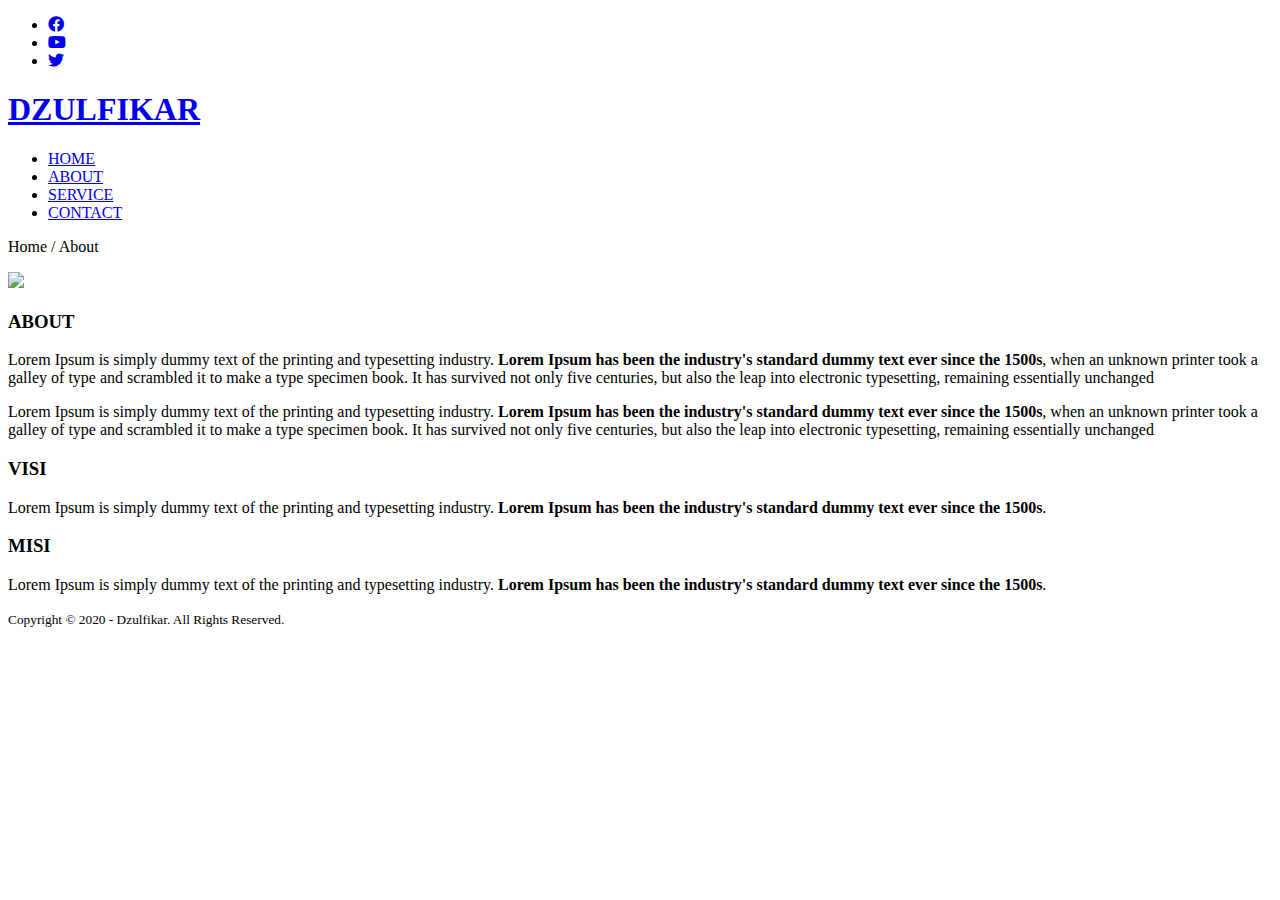
==== about.html @ 35308efb "create index.html file" ====
<!DOCTYPE html>
<html>
<head>
	<meta charset="utf-8">
	<meta name="viewport" content="width=device-width, initial-scale=1">
	<title>Koesno Store Afc</title>
	<link rel="stylesheet" type="text/css" href="css/style.css">
	<link rel="stylesheet" type="text/css" href="https://cdnjs.cloudflare.com/ajax/libs/font-awesome/5.13.0/css/all.min.css">
	<script src="https://code.jquery.com/jquery-3.5.1.min.js" integrity="sha256-9/aliU8dGd2tb6OSsuzixeV4y/faTqgFtohetphbbj0=" crossorigin="anonymous"></script>
</head>
<body>
	<!-- loader -->
	<div class="bg-loader">
		<div class="loader"></div>
	</div>

	<!-- header -->
	<div class="medsos">
		<div class="container">
			<ul>
				<li><a href="#"><i class="fab fa-facebook"></i></a></li>
				<li><a href="#"><i class="fab fa-youtube"></i></a></li>
				<li><a href="#"><i class="fab fa-twitter"></i></a></li>
			</ul>
		</div>
	</div>
	<header>
		<div class="container">
			<h1><a href="index.html">DZULFIKAR</a></h1>
			<ul>
				<li><a href="index.html">HOME</a></li>
				<li class="active"><a href="about.html">ABOUT</a></li>
				<li><a href="service.html">SERVICE</a></li>
				<li><a href="contact.html">CONTACT</a></li>
			</ul>
		</div>
	</header>

	<!-- label -->
	<section class="label">
		<div class="container">
			<p>Home / About</p>
		</div>
	</section>

	<!-- about -->
	<section class="about">
		<div class="container">
			<img src="https://github.com/dzulfikarnurfikri/companyprofile/blob/6ed35946f0032fbb2390fe3cc898e065e1f683d1/img/banner.jpg" width="100%">
			<h3>ABOUT</h3>
			<p>Lorem Ipsum is simply dummy text of the printing and typesetting industry. <strong>Lorem Ipsum has been the industry's standard dummy text ever since the 1500s</strong>, when an unknown printer took a galley of type and scrambled it to make a type specimen book. It has survived not only five centuries, but also the leap into electronic typesetting, remaining essentially unchanged</p>
			<p>Lorem Ipsum is simply dummy text of the printing and typesetting industry. <strong>Lorem Ipsum has been the industry's standard dummy text ever since the 1500s</strong>, when an unknown printer took a galley of type and scrambled it to make a type specimen book. It has survived not only five centuries, but also the leap into electronic typesetting, remaining essentially unchanged</p>
			<h3>VISI</h3>
			<p>Lorem Ipsum is simply dummy text of the printing and typesetting industry. <strong>Lorem Ipsum has been the industry's standard dummy text ever since the 1500s</strong>.</p>
			<h3>MISI</h3>
			<p>Lorem Ipsum is simply dummy text of the printing and typesetting industry. <strong>Lorem Ipsum has been the industry's standard dummy text ever since the 1500s</strong>.</p>
		</div>
	</section>

	<!-- footer -->
	<footer>
		<div class="container">
			<small>Copyright &copy; 2020 - Dzulfikar. All Rights Reserved.</small>
		</div>
	</footer>


	<script type="text/javascript">
		$(document).ready(function(){
			$(".bg-loader").hide();
		})
	</script>
</body>
</html>
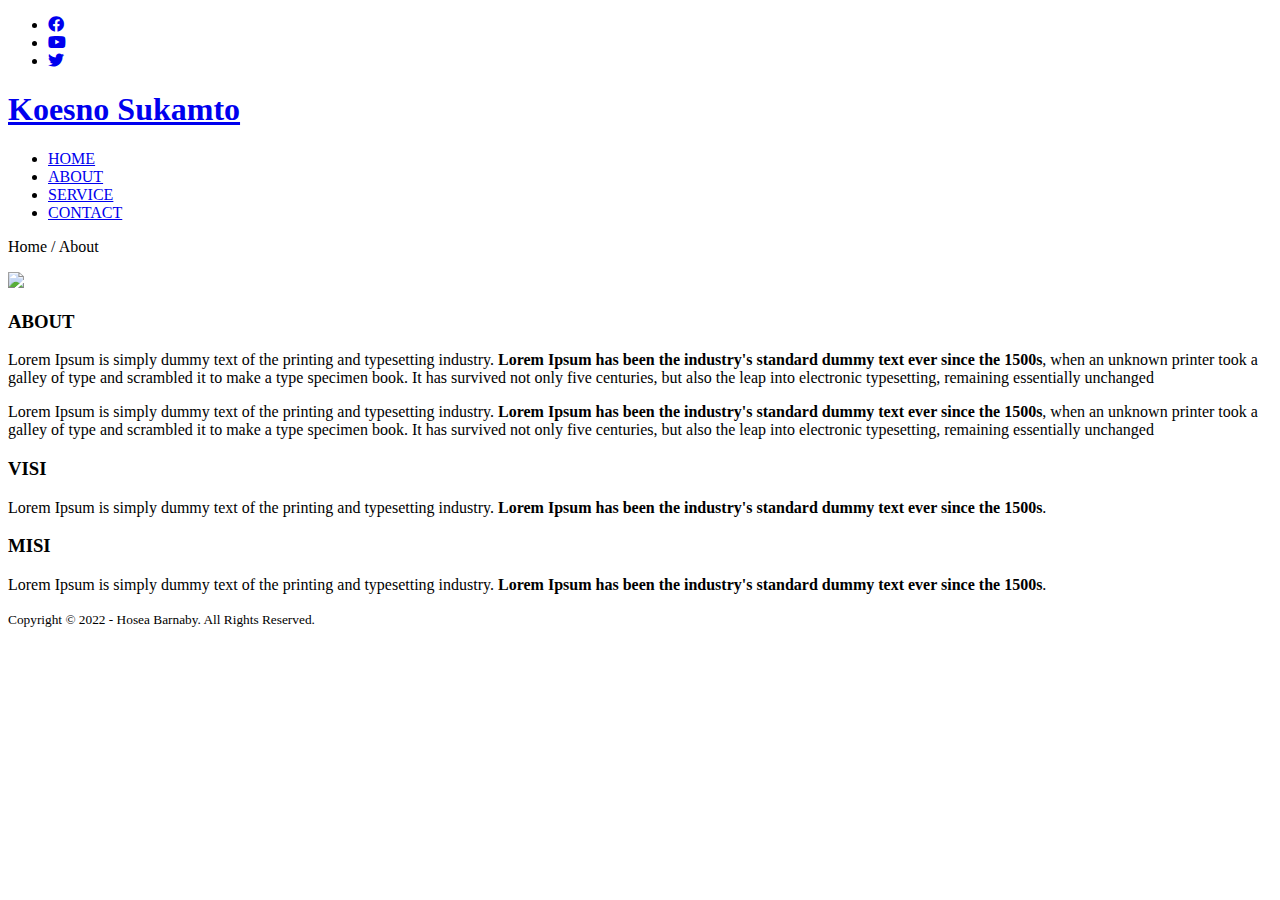
==== commit 91dca0f6: "create index.html file" ====
--- a/about.html
+++ b/about.html
@@ -26,7 +26,7 @@
 	</div>
 	<header>
 		<div class="container">
-			<h1><a href="index.html">DZULFIKAR</a></h1>
+			<h1><a href="index.html">Koesno Sukamto</a></h1>
 			<ul>
 				<li><a href="index.html">HOME</a></li>
 				<li class="active"><a href="about.html">ABOUT</a></li>
@@ -60,7 +60,7 @@
 	<!-- footer -->
 	<footer>
 		<div class="container">
-			<small>Copyright &copy; 2020 - Dzulfikar. All Rights Reserved.</small>
+			<small>Copyright &copy; 2022 - Hosea Barnaby. All Rights Reserved.</small>
 		</div>
 	</footer>
 
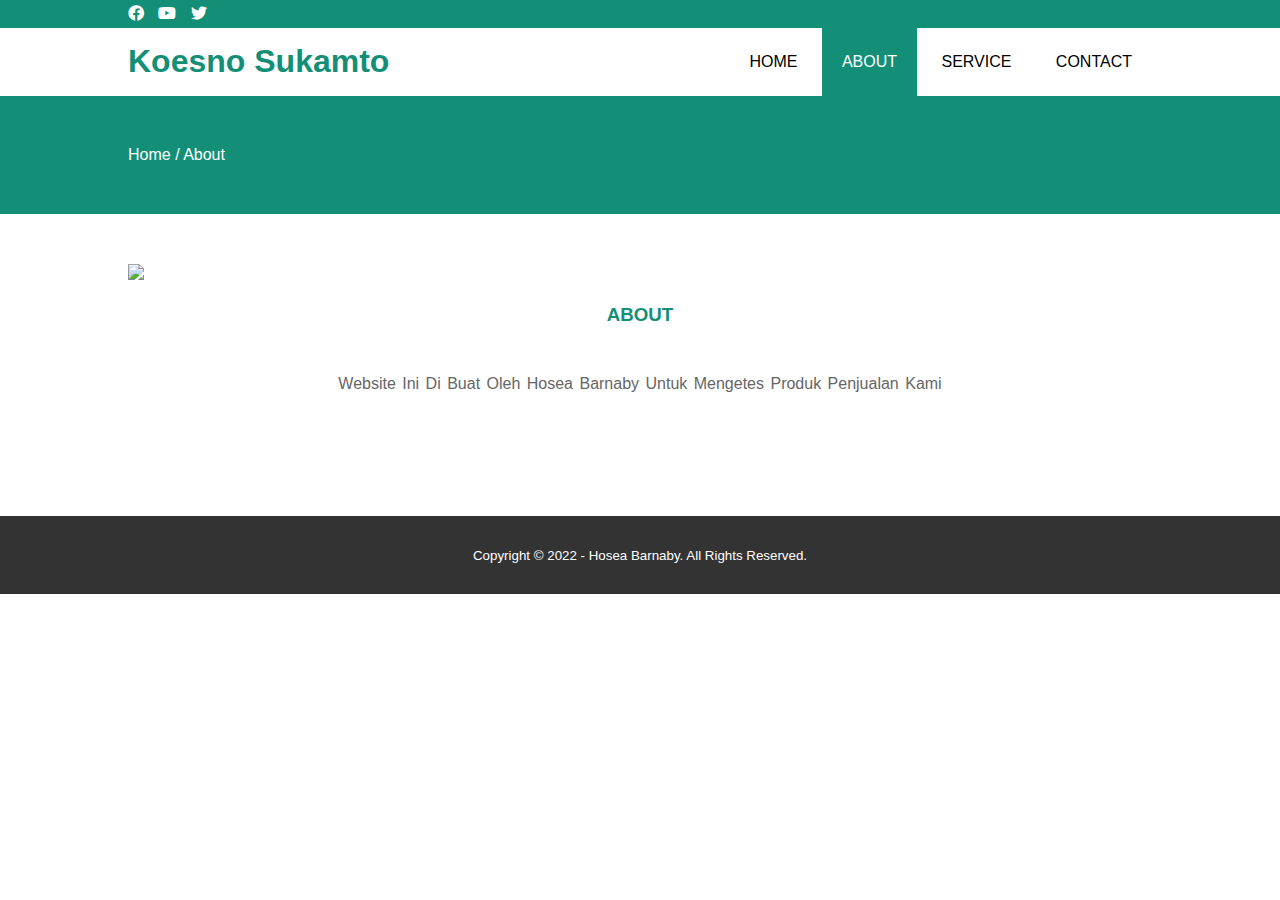
==== commit a1d18093: "create index.html file" ====
--- a/about.html
+++ b/about.html
@@ -48,12 +48,9 @@
 		<div class="container">
 			<img src="https://github.com/dzulfikarnurfikri/companyprofile/blob/6ed35946f0032fbb2390fe3cc898e065e1f683d1/img/banner.jpg" width="100%">
 			<h3>ABOUT</h3>
-			<p>Lorem Ipsum is simply dummy text of the printing and typesetting industry. <strong>Lorem Ipsum has been the industry's standard dummy text ever since the 1500s</strong>, when an unknown printer took a galley of type and scrambled it to make a type specimen book. It has survived not only five centuries, but also the leap into electronic typesetting, remaining essentially unchanged</p>
-			<p>Lorem Ipsum is simply dummy text of the printing and typesetting industry. <strong>Lorem Ipsum has been the industry's standard dummy text ever since the 1500s</strong>, when an unknown printer took a galley of type and scrambled it to make a type specimen book. It has survived not only five centuries, but also the leap into electronic typesetting, remaining essentially unchanged</p>
-			<h3>VISI</h3>
-			<p>Lorem Ipsum is simply dummy text of the printing and typesetting industry. <strong>Lorem Ipsum has been the industry's standard dummy text ever since the 1500s</strong>.</p>
-			<h3>MISI</h3>
-			<p>Lorem Ipsum is simply dummy text of the printing and typesetting industry. <strong>Lorem Ipsum has been the industry's standard dummy text ever since the 1500s</strong>.</p>
+			<p>Website Ini Di Buat Oleh Hosea Barnaby Untuk Mengetes Produk Penjualan Kami</p>
+			
+			
 		</div>
 	</section>
 
--- a/css/style.css
+++ b/css/style.css
@@ -0,0 +1,181 @@
+* {
+	padding:0;
+	margin:0;
+	font-family: sans-serif;
+}
+a {
+	color: inherit;
+	text-decoration: none;
+}
+.medsos {
+	padding:5px 0;
+	background-color: #148F77;
+}
+.medsos ul li {
+	display: inline-block;
+	color: #fff;
+	margin-right: 10px;
+}
+.container {
+	width:80%;
+	margin:0 auto;
+}
+.container:after {
+	content:'';
+	display: block;
+	clear: both;
+}
+header h1 {
+	float: left;
+	padding:15px 0;
+	color: #148F77;
+}
+header ul {
+	float: right;
+}
+header ul li {
+	display: inline-block;
+}
+header ul li a {
+	padding:25px 20px;
+	display: inline-block;
+}
+header ul li a:hover {
+	background-color: #148F77;
+	color: #fff;
+}
+.active {
+	background-color: #148F77;
+	color: #fff;
+}
+.banner {
+	height: 60vh;
+	background-image: url('../img/banner.jpg');
+	background-size: cover;
+	position: relative;
+	display: flex;
+	justify-content: center;
+	align-items: center;
+}
+.banner:after {
+	content:'';
+	display: block;
+	position: absolute;
+	top: 0;
+	left: 0;
+	right: 0;
+	bottom: 0;
+	background-color: rgba(20, 143, 119, .6);
+}
+.banner h2 {
+	color: #fff;
+	z-index: 1;
+	padding: 20px 25px;
+	border:3px solid #fff;
+}
+section {
+	padding:50px 0;
+}
+section h3 {
+	text-align: center;
+	padding:20px 0;
+	color: #148F77;
+	margin-bottom: 25px;
+}
+.about,
+.service {
+	padding-bottom: 100px;
+}
+.about p {
+	color: #666;
+	word-spacing: 2px;
+	line-height: 25px;
+	margin-bottom: 20px;
+	text-align: center;
+}
+.service {
+	background-color: #f9f9f9;
+}
+.box {
+	color: #148F77;
+}
+.box:after {
+	content: '';
+	display: block;
+	clear: both;
+}
+.box .col-4 {
+	width:25%;
+	padding:20px;
+	box-sizing: border-box;
+	text-align: center;
+	float: left;
+}
+.icon {
+	width:70px;
+	height:70px;
+	border:1px solid;
+	border-radius: 50%;
+	text-align: center;
+	line-height: 70px;
+	font-size: 20px;
+	margin:0 auto;
+}
+.box .col-4 h4 {
+	margin:20px 0;
+}
+footer {
+	padding:30px 0;
+	background-color: #333;
+	color: #fff;
+	text-align: center;
+}
+.bg-loader {
+	background-color: #eee;
+	position: fixed;
+	top: 0;
+	left: 0;
+	right: 0;
+	bottom: 0;
+	z-index: 9999;
+	display: flex;
+	justify-content: center;
+	align-items: center;
+}
+.bg-loader .loader {
+	width:100px;
+	height: 100px;
+	border:3px solid #fff;
+	border-radius: 50%;
+	border-top-color: #148F77;
+	border-right-color: #148F77;
+	border-bottom-color: #148F77;
+	animation: puterin .8s linear infinite;
+}
+.label {
+	background-color: #148F77;
+	color: #fff;
+}
+@keyframes puterin {
+	100% {
+		transform: rotate(360deg);
+	}
+}
+@media screen and (max-width: 768px){
+	.container {
+		width:90%;
+	}
+	header h1 {
+		text-align: center;
+		float: none;
+	}
+	header ul {
+		text-align: center;
+		float: none;
+	}
+	.box .col-4 {
+		width:100%;
+		float: none;
+		margin-bottom: 20px;
+	}
+}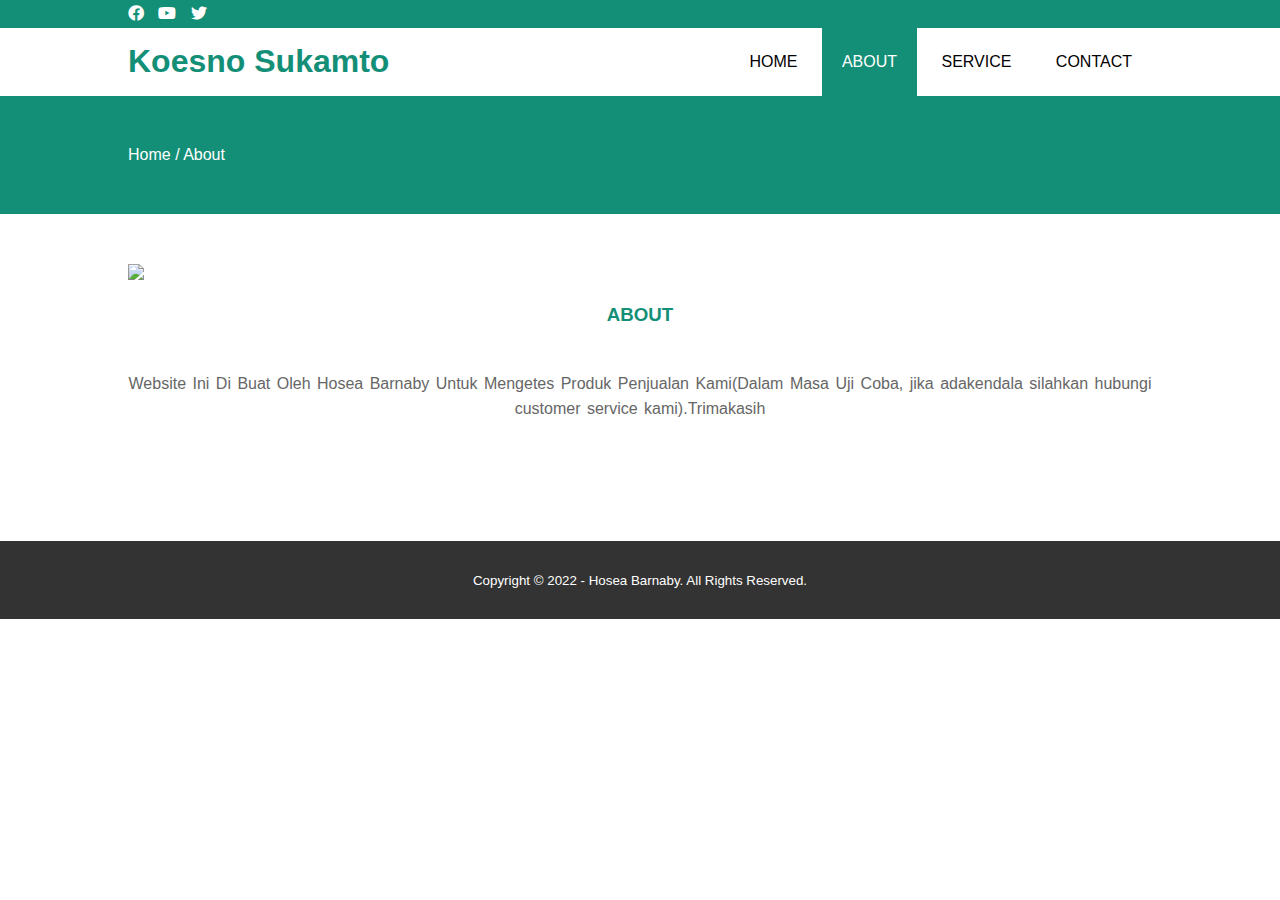
==== commit f79a62b7: "create index.html file" ====
--- a/about.html
+++ b/about.html
@@ -46,9 +46,9 @@
 	<!-- about -->
 	<section class="about">
 		<div class="container">
-			<img src="https://github.com/dzulfikarnurfikri/companyprofile/blob/6ed35946f0032fbb2390fe3cc898e065e1f683d1/img/banner.jpg" width="100%">
+			<img src="https://github.com/hosea28/image123/blob/139a820c63c5f8f0bed387c2939b72a08090b10d/AFC-Range-Banner-4-Joint-Bone-Muscle%20(1).png" width="100%">
 			<h3>ABOUT</h3>
-			<p>Website Ini Di Buat Oleh Hosea Barnaby Untuk Mengetes Produk Penjualan Kami</p>
+			<p>Website Ini Di Buat Oleh Hosea Barnaby Untuk Mengetes Produk Penjualan Kami(Dalam Masa Uji Coba, jika adakendala silahkan hubungi customer service kami).Trimakasih</p>
 			
 			
 		</div>
